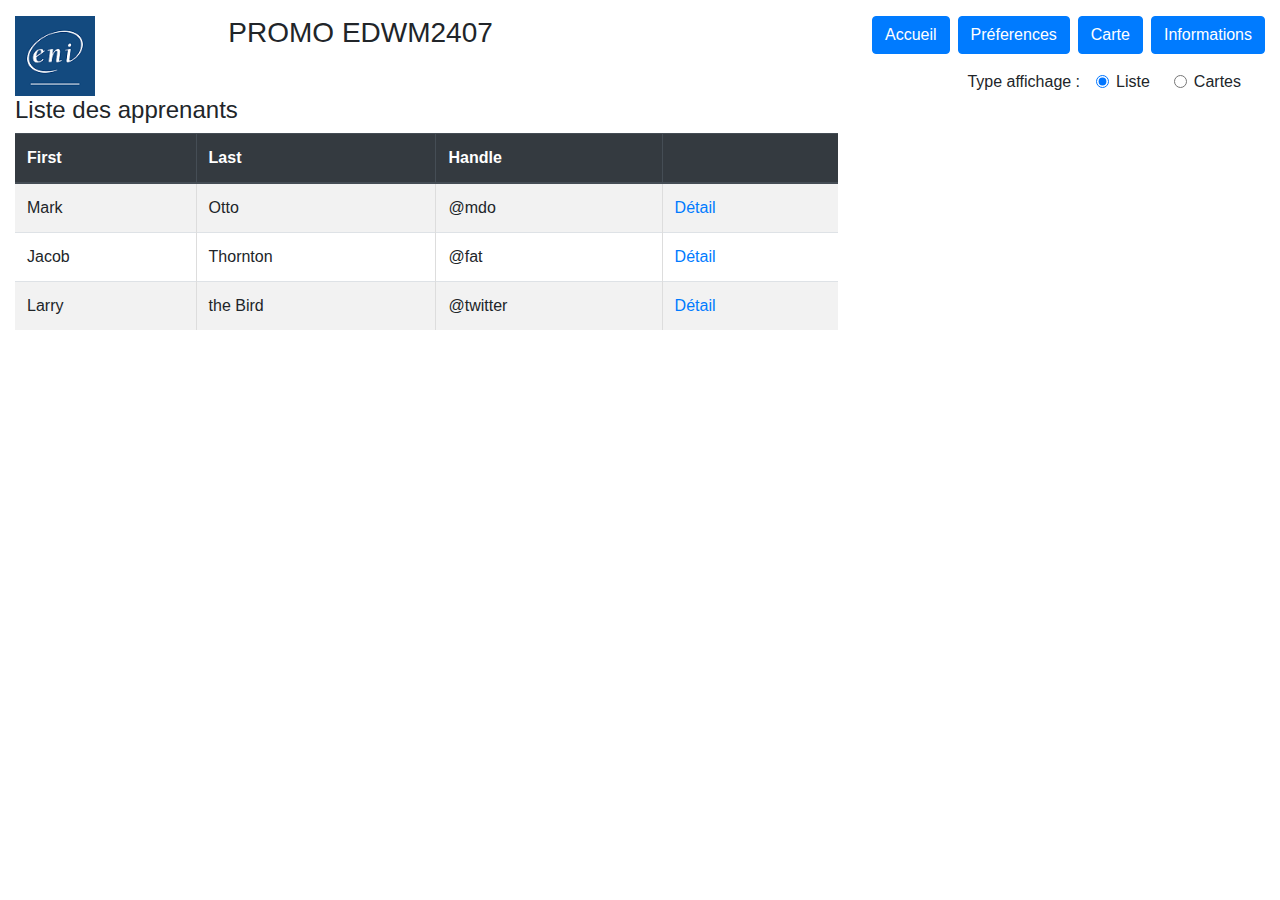
==== index.html @ ede49eb5 "installation du projet et de ses dépendances, itération 1.1 et 1.2" ====
<!DOCTYPE html>
<html lang="fr">
    <head>
        <meta charset="UTF-8" />
        <meta name="viewport" content="width=device-width, initial-scale=1.0" />
        <link rel="stylesheet" href="./assets/css/library/bootstrap.css" />
        <link rel="stylesheet" href="./assets/css/global.css" />
        <link rel="stylesheet" href="./assets/css/accueil.css" />
        <script defer src="./assets/js/library/jQuery.js"></script>
        <script defer src="./assets/js/library/popper.js"></script>
        <script defer src="./assets/js/library/bootstrap4-6.js"></script>
        <script defer src="./assets/js/index.js"></script>
        <script defer src="./assets/js/accueil.js"></script>
        <title>Accueil</title>
    </head>
    <body>
        <!-- container -->
        <div class="container-fluid mt-3">
            <!-- header -->
            <div class="row">
                <div class="col-2">
                    <div class="d-flex align-items-center">
                        <img class="logo-container" src="./../assets/img/logo.png" />
                    </div>
                </div>
                <div class="col-4">
                    <h3>PROMO EDWM2407</h3>
                </div>
                <div class="col-6">
                    <div class="d-flex flex-column">
                        <div class="d-flex justify-content-end">
                            <button class="btn btn-primary ml-2">Accueil</button>
                            <button id="preferences-button" class="btn btn-primary ml-2">Préferences</button>
                            <button id="carte-button" class="btn btn-primary ml-2">Carte</button>
                            <button id="informations-button" class="btn btn-primary ml-2">Informations</button>
                        </div>
                        <div class="d-flex justify-content-end mt-3">
                            <span class="mr-3">Type affichage :</span>
                            <div class="form-check form-check mr-4">
                                <input
                                    class="form-check-input"
                                    type="radio"
                                    name="radio-display"
                                    id="radio-liste"
                                    value="option1"
                                    checked
                                />
                                <label class="form-check-label" for="exampleRadios1"> Liste </label>
                            </div>
                            <div class="form-check mr-4">
                                <input
                                    class="form-check-input"
                                    type="radio"
                                    name="radio-display"
                                    id="radio-cartes"
                                    value="option2"
                                />
                                <label class="form-check-label" for="exampleRadios1">
                                    Cartes
                                </label>
                            </div>
                        </div>
                    </div>
                </div>
            </div>

            <h4>Liste des apprenants</h4>

            <div class="row">
                <div class="col-8">
                    <table class="table table-striped table-hover">
                        <thead class="thead-dark">
                            <tr>
                                <th scope="col">First</th>
                                <th scope="col">Last</th>
                                <th scope="col">Handle</th>
                                <th scope="col"></th>
                            </tr>
                        </thead>
                        <tbody>
                            <tr>
                                <td>Mark</td>
                                <td>Otto</td>
                                <td>@mdo</td>
                                <td>
                                    <a href="#">Détail</a>
                                </td>
                            </tr>
                            <tr>
                                <td>Jacob</td>
                                <td>Thornton</td>
                                <td>@fat</td>
                                <td>
                                    <a href="#">Détail</a>
                                </td>
                            </tr>
                            <tr>
                                <td>Larry</td>
                                <td>the Bird</td>
                                <td>@twitter</td>
                                <td>
                                    <a href="#">Détail</a>
                                </td>
                            </tr>
                        </tbody>
                    </table>
                </div>
            </div>
        </div>
    </body>
</html>
---- assets/css/global.css ----
.logo-container{
    width: 80px;
}
---- assets/css/accueil.css ----
.table-striped tbody tr td {
    border-right: 1px solid #ddd; /* Change la couleur et l'épaisseur de la bordure selon tes préférences */
}

.table-striped tbody tr td:last-child {
    border-right: none; /* Enlève la bordure à la dernière colonne pour un meilleur rendu */
}

.table-striped thead th {
    border-right: 1px solid #ddd;
}

.table-striped thead th:last-child {
    border-right: none;
}
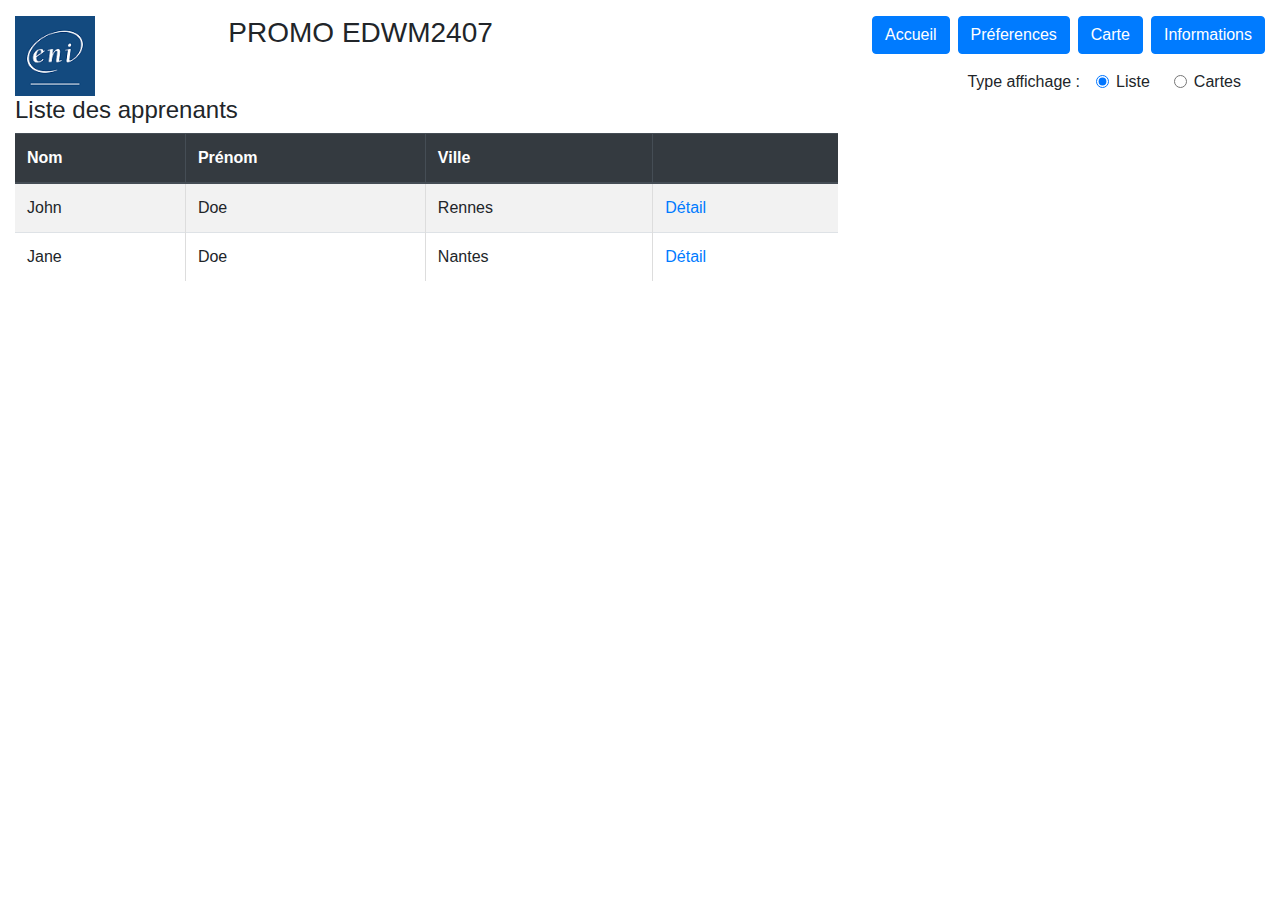
==== commit 82a75957: "itération 1.4 et 1.5" ====
--- a/index.html
+++ b/index.html
@@ -71,9 +71,9 @@
                     <table class="table table-striped table-hover">
                         <thead class="thead-dark">
                             <tr>
-                                <th scope="col">First</th>
-                                <th scope="col">Last</th>
-                                <th scope="col">Handle</th>
+                                <th scope="col">Nom</th>
+                                <th scope="col">Prénom</th>
+                                <th scope="col">Ville</th>
                                 <th scope="col"></th>
                             </tr>
                         </thead>
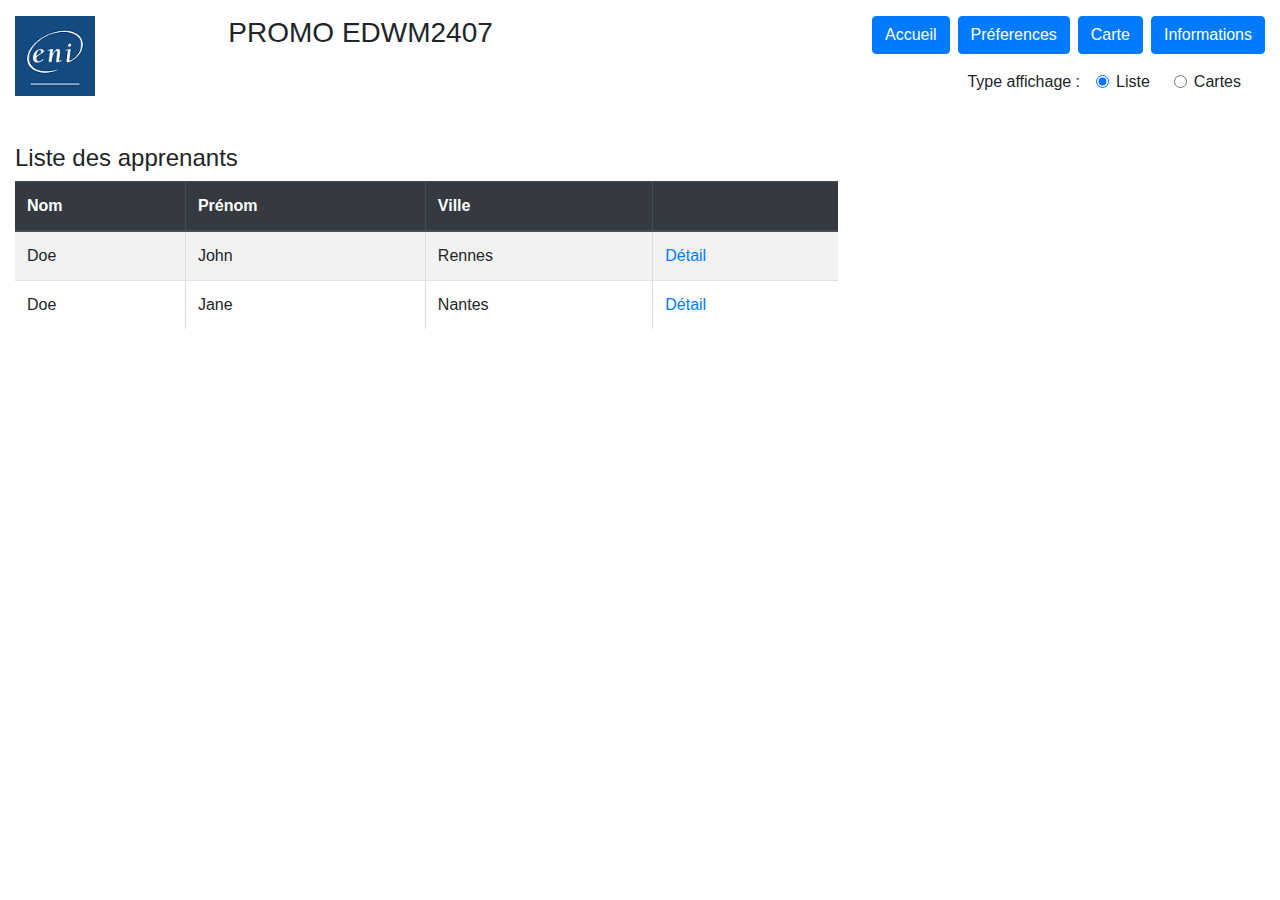
==== commit 3c30b96a: "itération 1.6" ====
--- a/index.html
+++ b/index.html
@@ -30,9 +30,13 @@
                     <div class="d-flex flex-column">
                         <div class="d-flex justify-content-end">
                             <button class="btn btn-primary ml-2">Accueil</button>
-                            <button id="preferences-button" class="btn btn-primary ml-2">Préferences</button>
+                            <button id="preferences-button" class="btn btn-primary ml-2">
+                                Préferences
+                            </button>
                             <button id="carte-button" class="btn btn-primary ml-2">Carte</button>
-                            <button id="informations-button" class="btn btn-primary ml-2">Informations</button>
+                            <button id="informations-button" class="btn btn-primary ml-2">
+                                Informations
+                            </button>
                         </div>
                         <div class="d-flex justify-content-end mt-3">
                             <span class="mr-3">Type affichage :</span>
@@ -64,8 +68,9 @@
                 </div>
             </div>
 
-            <h4>Liste des apprenants</h4>
+            <h4 class="mt-5">Liste des apprenants</h4>
 
+            <!-- Affichage listes -->
             <div class="row">
                 <div class="col-8">
                     <table class="table table-striped table-hover">
@@ -77,35 +82,13 @@
                                 <th scope="col"></th>
                             </tr>
                         </thead>
-                        <tbody>
-                            <tr>
-                                <td>Mark</td>
-                                <td>Otto</td>
-                                <td>@mdo</td>
-                                <td>
-                                    <a href="#">Détail</a>
-                                </td>
-                            </tr>
-                            <tr>
-                                <td>Jacob</td>
-                                <td>Thornton</td>
-                                <td>@fat</td>
-                                <td>
-                                    <a href="#">Détail</a>
-                                </td>
-                            </tr>
-                            <tr>
-                                <td>Larry</td>
-                                <td>the Bird</td>
-                                <td>@twitter</td>
-                                <td>
-                                    <a href="#">Détail</a>
-                                </td>
-                            </tr>
-                        </tbody>
+                        <tbody></tbody>
                     </table>
                 </div>
             </div>
+
+            <!-- Affichage carte -->
+            <div id="apprenants-cards" class="row"></div>
         </div>
     </body>
 </html>
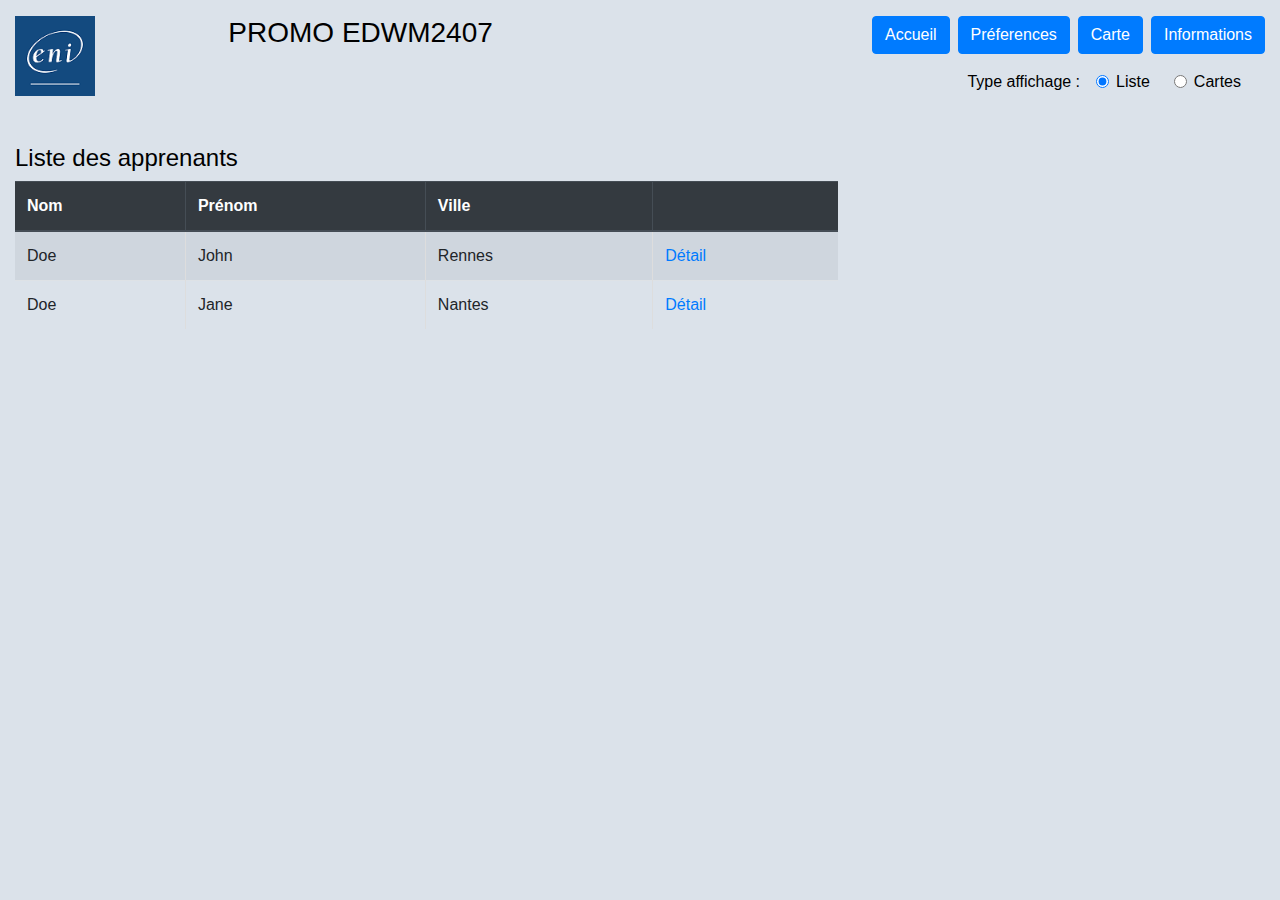
==== commit dbb19d3e: "Itération 1.7" ====
--- a/index.html
+++ b/index.html
@@ -4,7 +4,7 @@
         <meta charset="UTF-8" />
         <meta name="viewport" content="width=device-width, initial-scale=1.0" />
         <link rel="stylesheet" href="./assets/css/library/bootstrap.css" />
-        <link rel="stylesheet" href="./assets/css/global.css" />
+        <link id="globalCss" rel="stylesheet" href="./../assets/css/global.css" />
         <link rel="stylesheet" href="./assets/css/accueil.css" />
         <script defer src="./assets/js/library/jQuery.js"></script>
         <script defer src="./assets/js/library/popper.js"></script>
--- a/assets/css/global.css
+++ b/assets/css/global.css
@@ -1,3 +1,12 @@
-.logo-container{
+.logo-container {
     width: 80px;
-}+}
+
+body{
+    background-color: #dbe2ea;
+    color: #000000;
+}
+
+.border-theme {
+    border-color: #343a40 !important;
+}
--- a/assets/css/accueil.css
+++ b/assets/css/accueil.css
@@ -1,9 +1,9 @@
 .table-striped tbody tr td {
-    border-right: 1px solid #ddd; /* Change la couleur et l'épaisseur de la bordure selon tes préférences */
+    border-right: 1px solid #ddd;
 }
 
 .table-striped tbody tr td:last-child {
-    border-right: none; /* Enlève la bordure à la dernière colonne pour un meilleur rendu */
+    border-right: none;
 }
 
 .table-striped thead th {
